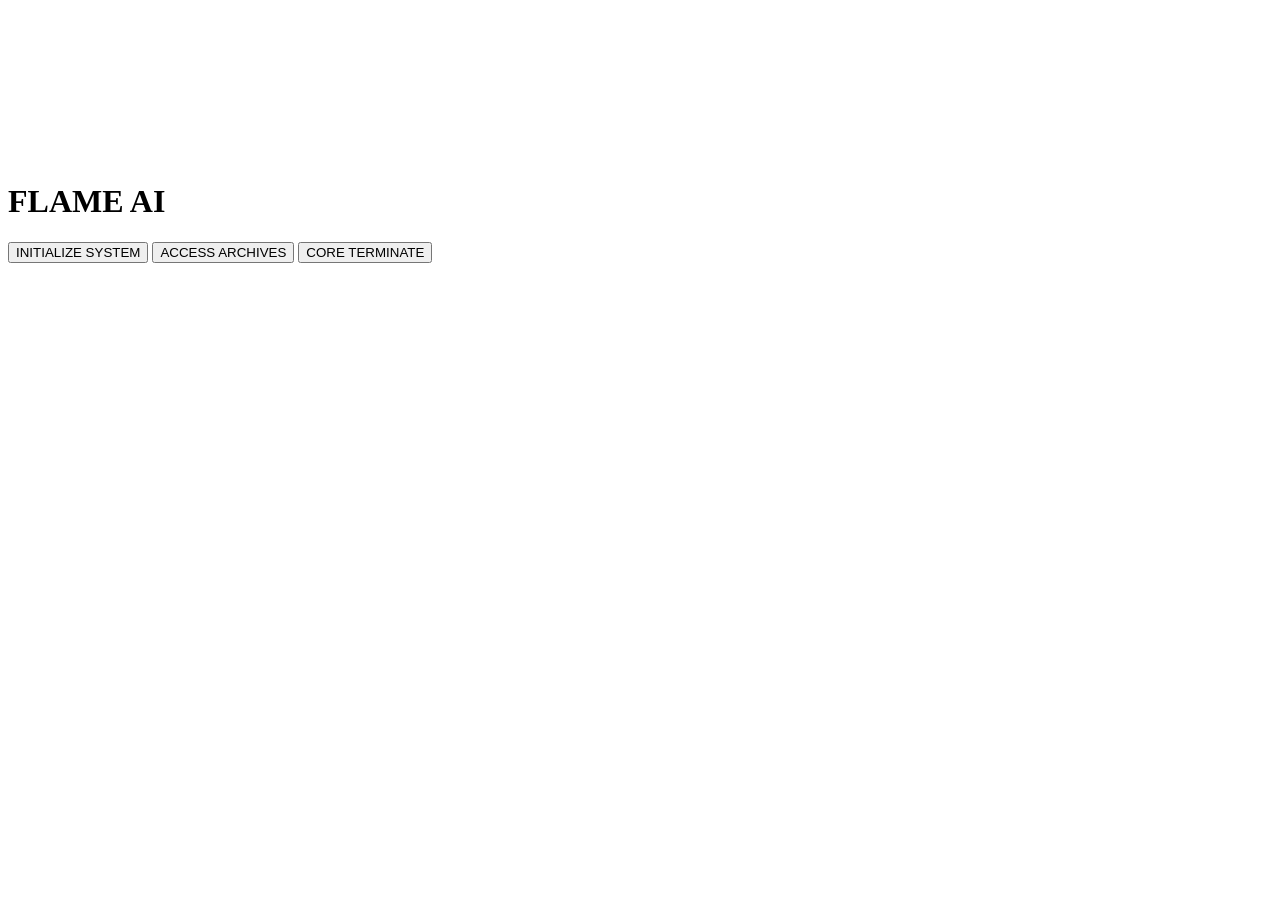
==== index.html @ d9fbee5c "Update index.html" ====
<!DOCTYPE html>
<html lang="en">
<head>
    <meta charset="UTF-8">
    <title>Flame AI - The Best Ai</title>
    <link rel="stylesheet" href="style.css">
</head>
<body>
    <div id="app-wrapper">
        <div class="fire-bg-layer">
            <canvas id="fireCanvas"></canvas>
            <div class="smoke-overlay"></div>
        </div>

        <div class="content-ui">
            <h1 class="fire-text">FLAME AI</h1>
            <div class="button-group">
                <button class="menu-btn glow-target">INITIALIZE SYSTEM</button>
                <button class="menu-btn glow-target">ACCESS ARCHIVES</button>
                <button class="menu-btn glow-target">CORE TERMINATE</button>
            </div>
        </div>
    </div>

    <svg style="display:none;">
        <filter id="heat">
            <feTurbulence type="fractalNoise" baseFrequency="0.02" numOctaves="3" seed="1">
                <animate attributeName="seed" from="1" to="100" dur="8s" repeatCount="indefinite" />
            </feTurbulence>
            <feDisplacementMap in="SourceGraphic" scale="20" />
        </filter>
    </svg>

    <script src="script.js"></script>
</body>
</html>
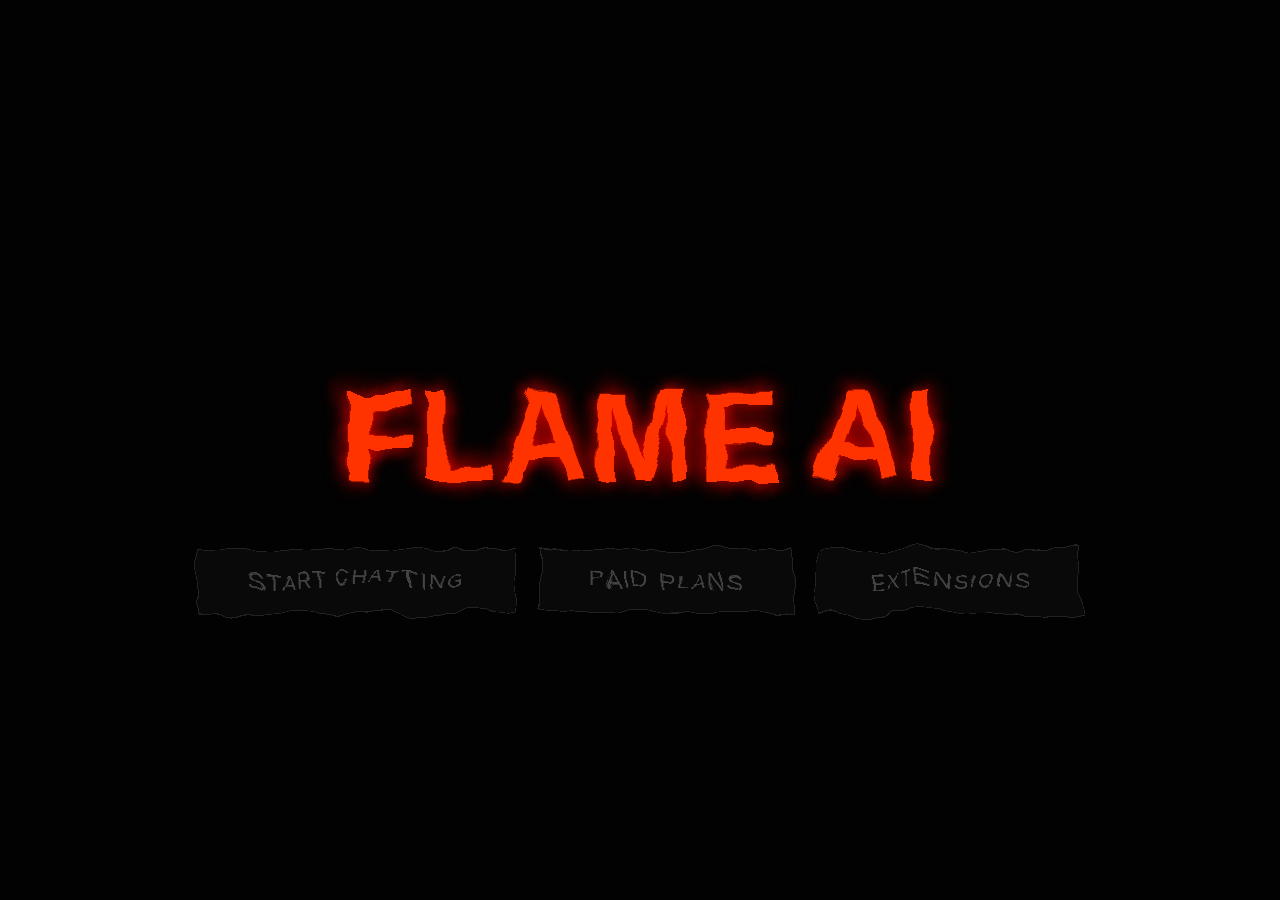
==== commit bc1e86f5: "Update index.html" ====
--- a/index.html
+++ b/index.html
@@ -3,7 +3,7 @@
 <head>
     <meta charset="UTF-8">
     <title>Flame AI - The Best Ai</title>
-    <link rel="stylesheet" href="style.css">
+    <link rel="stylesheet" href="styles/style.css">
 </head>
 <body>
     <div id="app-wrapper">
@@ -15,9 +15,9 @@
         <div class="content-ui">
             <h1 class="fire-text">FLAME AI</h1>
             <div class="button-group">
-                <button class="menu-btn glow-target">INITIALIZE SYSTEM</button>
-                <button class="menu-btn glow-target">ACCESS ARCHIVES</button>
-                <button class="menu-btn glow-target">CORE TERMINATE</button>
+                <button class="menu-btn glow-target" onclick="window.location.href='chat.html'">START CHATTING</button>
+                <button class="menu-btn glow-target" onclick="window.location.href='upgrade_plans.html'">PAID PLANS</button>
+                <button class="menu-btn glow-target" onclick="window.location.href='extensions/index.html'">EXTENSIONS</button>
             </div>
         </div>
     </div>
@@ -31,6 +31,6 @@
         </filter>
     </svg>
 
-    <script src="script.js"></script>
+    <script src="styles/flame_atmosphere.js" defer></script>
 </body>
 </html>
--- a/styles/style.css
+++ b/styles/style.css
@@ -0,0 +1,70 @@
+@font-face {
+    font-family: 'FlameInferno';
+    src: url('assets/fonts/Flame_Inferno.ttf');
+}
+
+body, html {
+    margin: 0;
+    padding: 0;
+    width: 100%;
+    height: 100%;
+    background: #020202; 
+    overflow: hidden;
+}
+
+#app-wrapper {
+    width: 100%;
+    height: 100%;
+    transition: transform 0.05s ease;
+}
+
+.fire-bg-layer {
+    position: fixed;
+    bottom: -100px;
+    left: -100px;
+    width: 1400px;
+    height: 1400px;
+    z-index: -1;
+}
+
+.smoke-overlay {
+    position: absolute;
+    inset: 0;
+    background: radial-gradient(circle at 15% 85%, transparent 5%, rgba(0,0,0,0.92) 75%);
+    pointer-events: none;
+}
+
+.content-ui {
+    display: flex;
+    flex-direction: column;
+    align-items: center;
+    justify-content: center;
+    height: 100vh;
+    filter: url(#heat);
+}
+
+.fire-text {
+    font-family: 'FireInferno', sans-serif;
+    font-size: 8rem;
+    color: #ff3300;
+    margin-bottom: 30px;
+    text-shadow: 0 0 20px #ff0000;
+}
+
+.menu-btn {
+    font-family: 'FireInferno', sans-serif;
+    background: rgba(10, 10, 10, 0.9);
+    border: 1px solid #222;
+    color: #444;
+    padding: 18px 50px;
+    margin: 10px;
+    font-size: 1.4rem;
+    cursor: pointer;
+    letter-spacing: 2px;
+    transition: all 0.15s 
+.menu-btn.active-glow {
+    color: #ff9900;
+    border-color: #ff4400;
+    box-shadow: 0 0 25px rgba(255, 68, 0, 0.4);
+    transform: scale(1.02);
+}
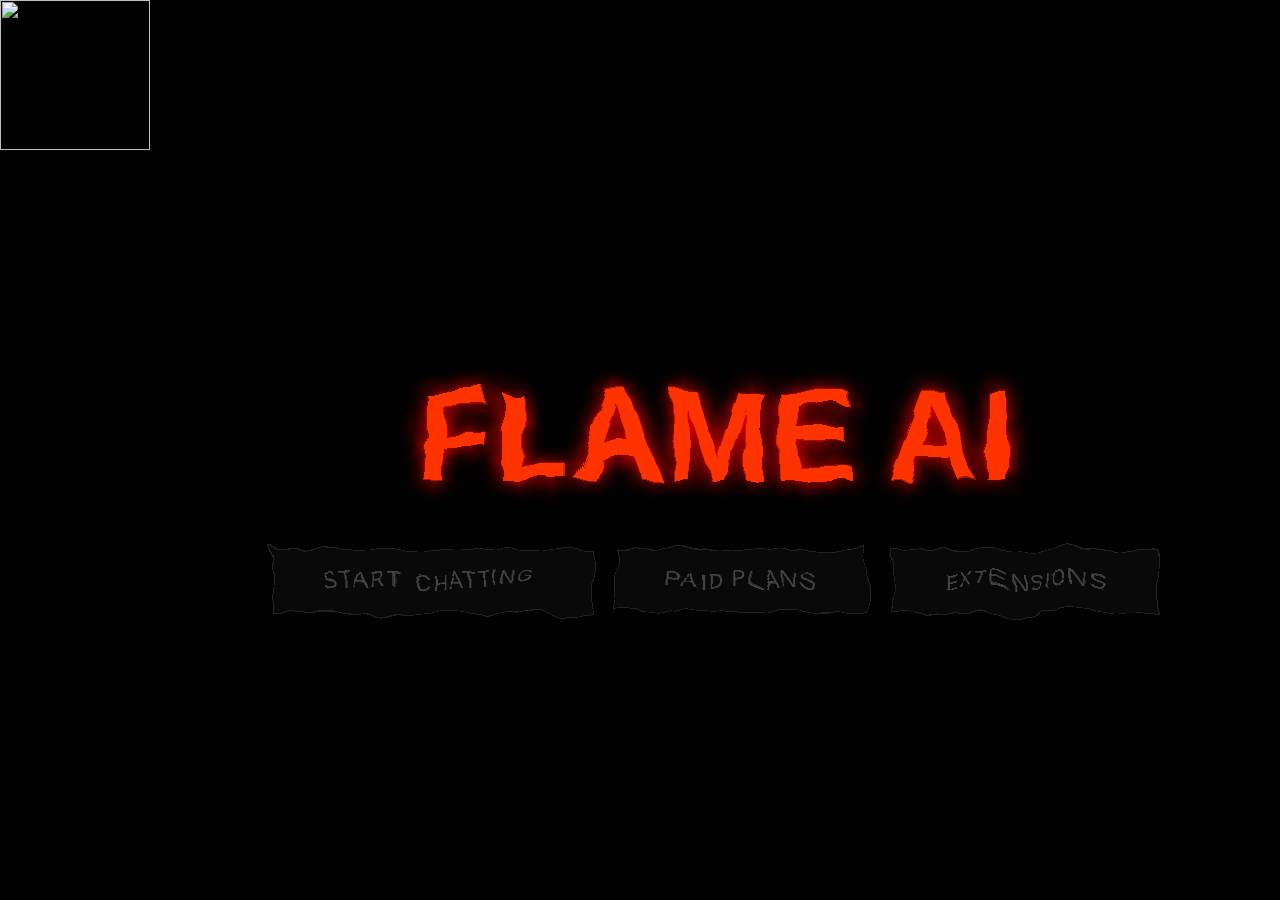
==== commit 96e51f67: "Update index.html" ====
--- a/index.html
+++ b/index.html
@@ -11,17 +11,18 @@
             <canvas id="fireCanvas"></canvas>
             <div class="smoke-overlay"></div>
         </div>
-
+<header>
+    <img src="icon.png" width="150" height="150" align="left">
         <div class="content-ui">
             <h1 class="fire-text">FLAME AI</h1>
             <div class="button-group">
                 <button class="menu-btn glow-target" onclick="window.location.href='chat.html'">START CHATTING</button>
-                <button class="menu-btn glow-target" onclick="window.location.href='upgrade_plans.html'">PAID PLANS</button>
+                <button class="menu-btn glow-target" onclick="window.location.href='pages/upgrade_plans.html'">PAID PLANS</button>
                 <button class="menu-btn glow-target" onclick="window.location.href='extensions/index.html'">EXTENSIONS</button>
             </div>
         </div>
     </div>
-
+</header>
     <svg style="display:none;">
         <filter id="heat">
             <feTurbulence type="fractalNoise" baseFrequency="0.02" numOctaves="3" seed="1">
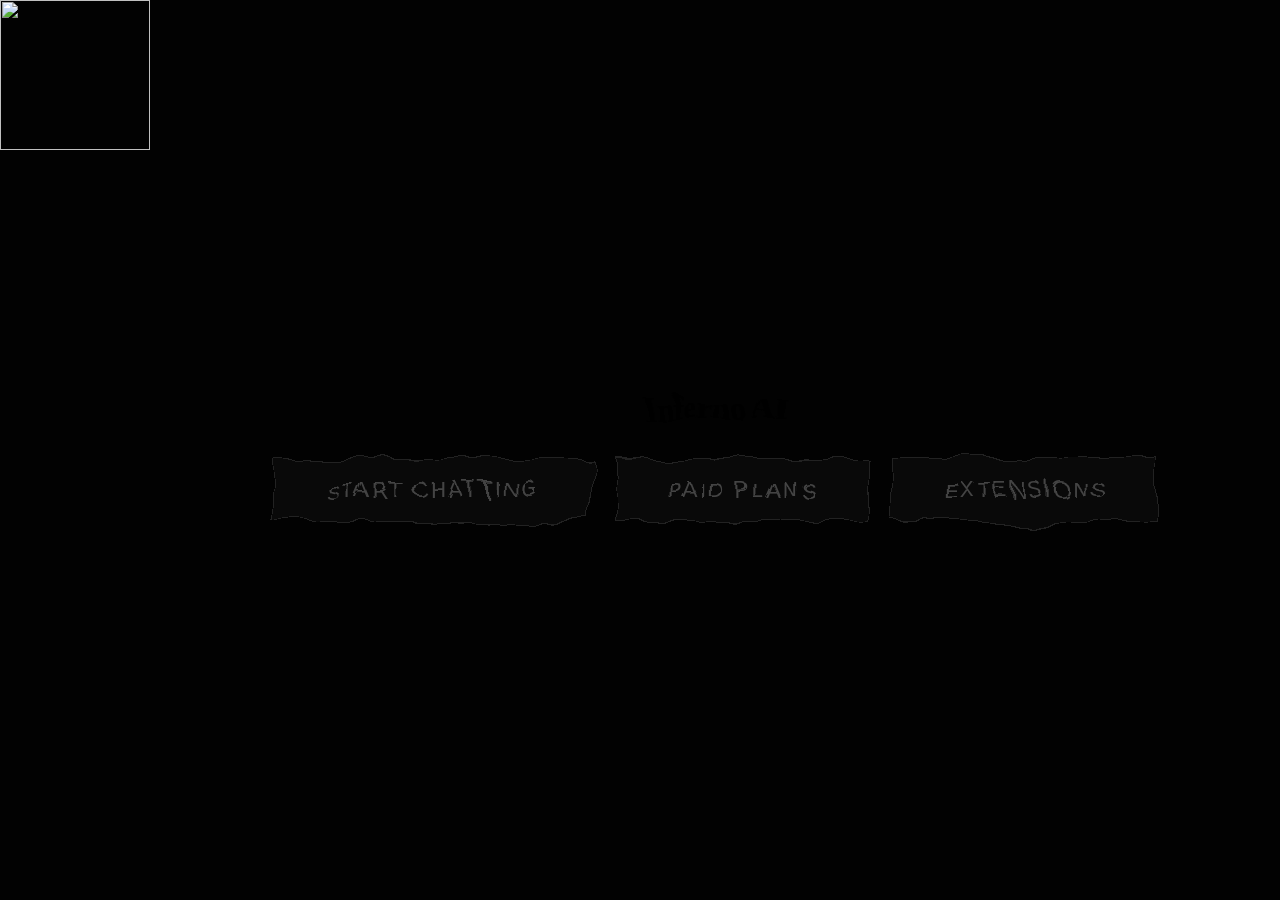
==== commit 7bd06e5b: "Update index.html" ====
--- a/index.html
+++ b/index.html
@@ -2,8 +2,9 @@
 <html lang="en">
 <head>
     <meta charset="UTF-8">
-    <title>Flame AI - The Best Ai</title>
+    <title> INFERNO AI</title>
     <link rel="stylesheet" href="styles/style.css">
+    <meta name="description" content="Fast, Personalized, Awesome. Inferno
 </head>
 <body>
     <div id="app-wrapper">
@@ -14,7 +15,7 @@
 <header>
     <img src="icon.png" width="150" height="150" align="left">
         <div class="content-ui">
-            <h1 class="fire-text">FLAME AI</h1>
+            <h1 class="Fire Text">Inferno AI</h1>
             <div class="button-group">
                 <button class="menu-btn glow-target" onclick="window.location.href='chat.html'">START CHATTING</button>
                 <button class="menu-btn glow-target" onclick="window.location.href='pages/upgrade_plans.html'">PAID PLANS</button>
@@ -32,6 +33,6 @@
         </filter>
     </svg>
 
-    <script src="styles/flame_atmosphere.js" defer></script>
+    <script src="styles/inferno_atmosphere.js" defer></script>
 </body>
 </html>
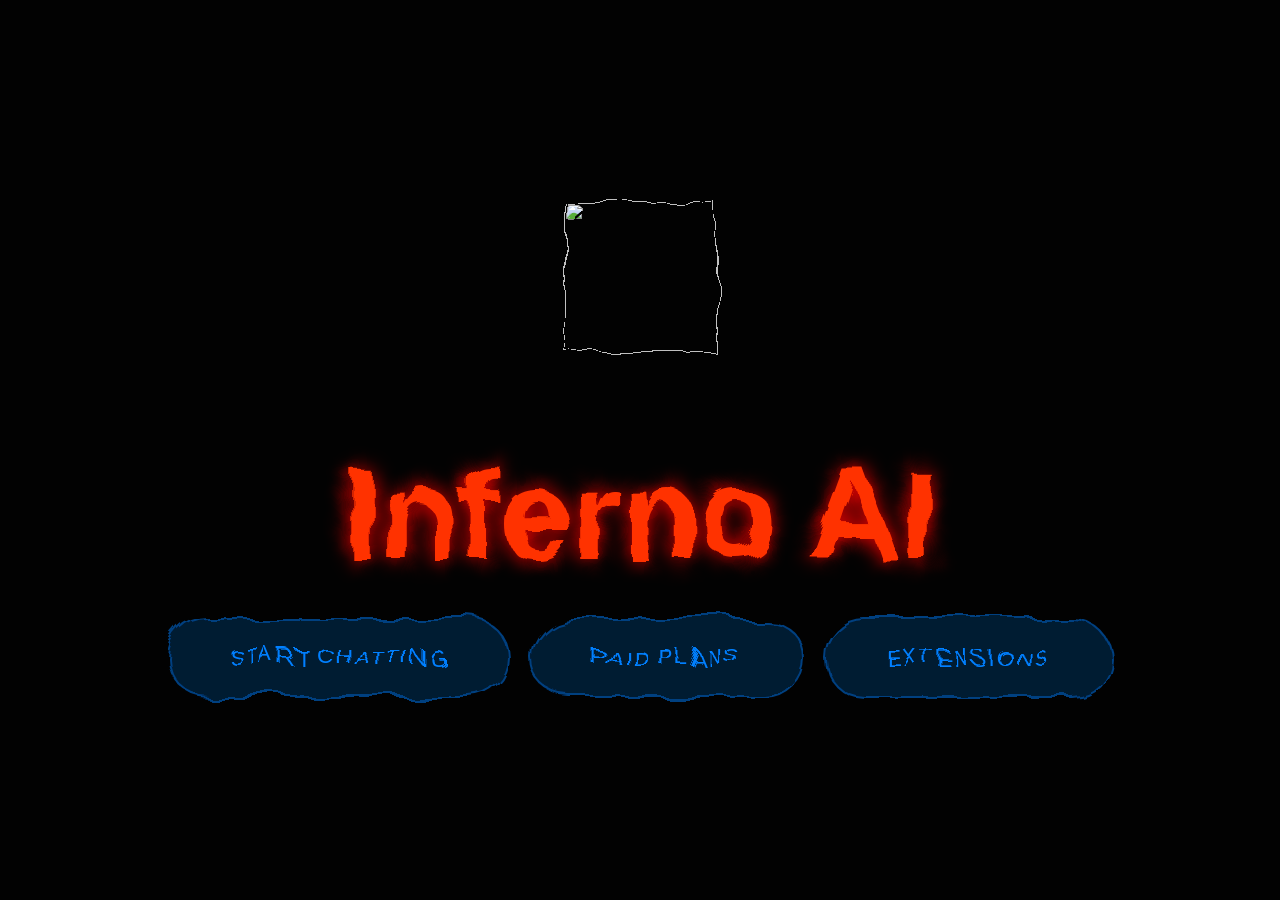
==== commit 23420ee0: "Update index.html" ====
--- a/index.html
+++ b/index.html
@@ -2,9 +2,9 @@
 <html lang="en">
 <head>
     <meta charset="UTF-8">
-    <title> INFERNO AI</title>
+    <title>INFERNO AI</title>
     <link rel="stylesheet" href="styles/style.css">
-    <meta name="description" content="Fast, Personalized, Awesome. Inferno
+    <meta name="description" content="Fast, Personalized, Awesome. Inferno">
 </head>
 <body>
     <div id="app-wrapper">
@@ -12,19 +12,22 @@
             <canvas id="fireCanvas"></canvas>
             <div class="smoke-overlay"></div>
         </div>
-<header>
-    <img src="icon.png" width="150" height="150" align="left">
+
         <div class="content-ui">
-            <h1 class="Fire Text">Inferno AI</h1>
+            <header style="text-align: center;">
+                <img src="icon.png" width="150" height="150">
+                <h1 class="fire-text">Inferno AI</h1>
+            </header>
+
             <div class="button-group">
                 <button class="menu-btn glow-target" onclick="window.location.href='chat.html'">START CHATTING</button>
-                <button class="menu-btn glow-target" onclick="window.location.href='pages/upgrade_plans.html'">PAID PLANS</button>
+                <button class="menu-btn glow-target" onclick="window.location.href='pages/transactions/upgrade_plans.html'">PAID PLANS</button>
                 <button class="menu-btn glow-target" onclick="window.location.href='extensions/index.html'">EXTENSIONS</button>
             </div>
         </div>
     </div>
-</header>
-    <svg style="display:none;">
+
+    <svg width="0" height="0" style="position:absolute;">
         <filter id="heat">
             <feTurbulence type="fractalNoise" baseFrequency="0.02" numOctaves="3" seed="1">
                 <animate attributeName="seed" from="1" to="100" dur="8s" repeatCount="indefinite" />
@@ -33,6 +36,6 @@
         </filter>
     </svg>
 
-    <script src="styles/inferno_atmosphere.js" defer></script>
+    <script src="styles/flame_atmosphere.js" defer></script>
 </body>
 </html>
--- a/styles/style.css
+++ b/styles/style.css
@@ -1,8 +1,3 @@
-@font-face {
-    font-family: 'FlameInferno';
-    src: url('assets/fonts/Flame_Inferno.ttf');
-}
-
 body, html {
     margin: 0;
     padding: 0;
@@ -44,27 +39,37 @@
 }
 
 .fire-text {
-    font-family: 'FireInferno', sans-serif;
+    font-family: 'FlameInferno', sans-serif;
     font-size: 8rem;
     color: #ff3300;
     margin-bottom: 30px;
     text-shadow: 0 0 20px #ff0000;
 }
 
+.button-group {
+    display: flex;
+    gap: 20px;
+}
+
 .menu-btn {
-    font-family: 'FireInferno', sans-serif;
-    background: rgba(10, 10, 10, 0.9);
-    border: 1px solid #222;
-    color: #444;
-    padding: 18px 50px;
-    margin: 10px;
+    font-family: 'FlameInferno', sans-serif;
+    /* Deep Sea Blue Styles */
+    background: #001a33; 
+    border: 2px solid #004080;
+    color: #0080ff;
+    /* Tall, Rounded, Rectangular */
+    padding: 25px 60px;
+    border-radius: 50px;
     font-size: 1.4rem;
     cursor: pointer;
     letter-spacing: 2px;
-    transition: all 0.15s 
+    transition: all 0.2s ease;
+    text-transform: uppercase;
+}
+
 .menu-btn.active-glow {
-    color: #ff9900;
-    border-color: #ff4400;
-    box-shadow: 0 0 25px rgba(255, 68, 0, 0.4);
-    transform: scale(1.02);
+    color: #ffffff;
+    border-color: #00d9ff;
+    box-shadow: 0 0 30px rgba(0, 217, 255, 0.5);
+    transform: scale(1.05);
 }
